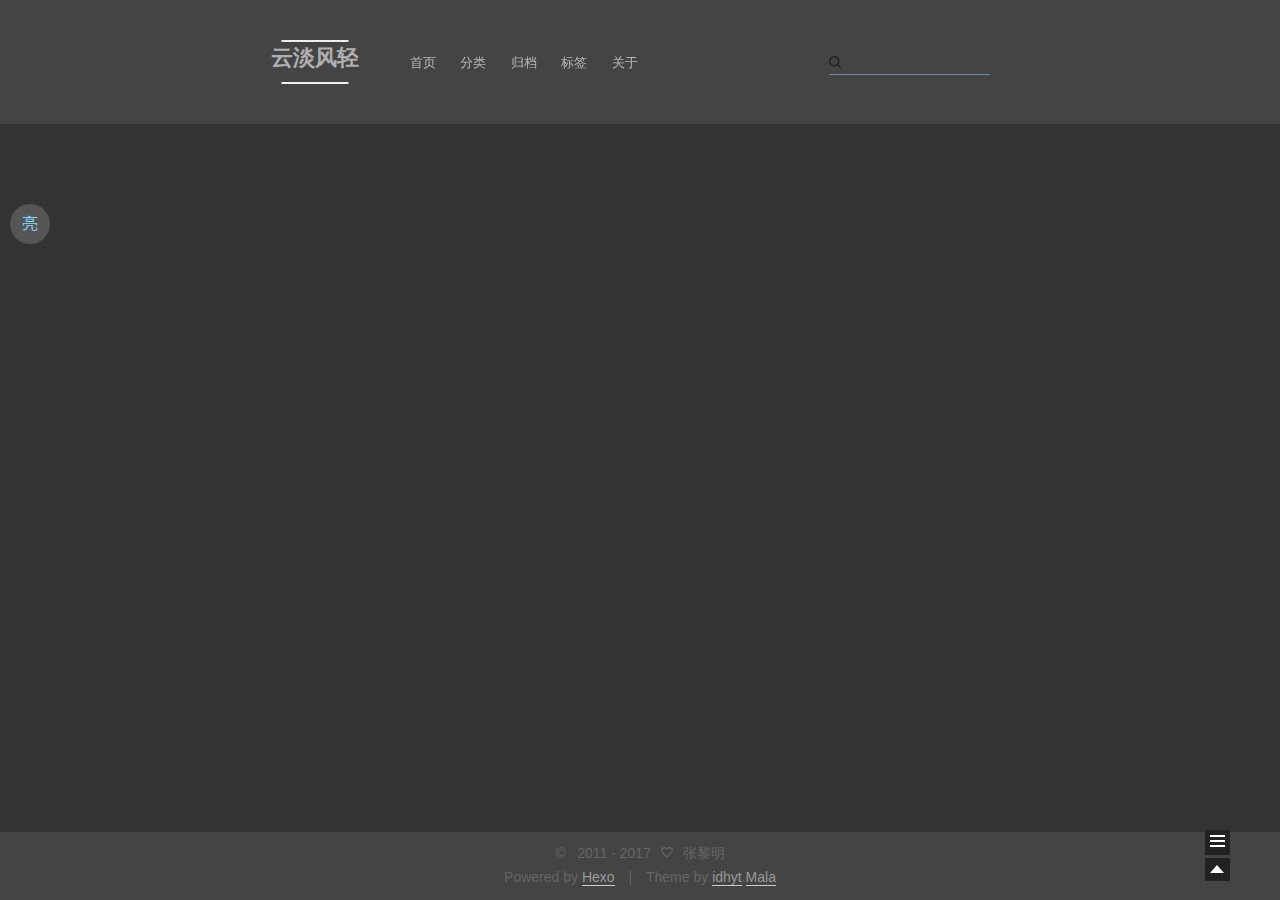
==== about/index.html @ dde0571c "Site updated: 2017-05-10 09:43:36" ====
<!doctype html>
<html class="theme-next use-motion theme-next-mala">
<head>
  
    


<meta charset="UTF-8"/>
<meta http-equiv="X-UA-Compatible" content="IE=edge,chrome=1" />
<meta name="viewport" content="width=device-width, initial-scale=1, maximum-scale=1"/>


<meta http-equiv="Cache-Control" content="no-transform" />
<meta http-equiv="Cache-Control" content="no-siteapp" />


  <meta name="google-site-verification" content="xxx" />





  <link rel="stylesheet" type="text/css" href="/vendors/fancybox/source/jquery.fancybox.css?v=2.1.5"/>




<link rel="stylesheet" type="text/css" href="/css/main.css?v=0.4.5.1"/>


    <meta name="description" content="水中月,镜中花,浮华一片苍凉" />



  <meta name="keywords" content="Hexo,Mala" />



  <link rel="alternate" href="/atom.xml" title="张黎明" type="application/atom+xml" />



  <link rel="shorticon icon" type="image/x-icon" href="/favicon.ico?v=0.4.5.1" />


<meta name="description" content="水中月,镜中花,浮华一片苍凉">
<meta property="og:type" content="website">
<meta property="og:title" content="about">
<meta property="og:url" content="https://zlmhs.github.io/about/index.html">
<meta property="og:site_name" content="张黎明">
<meta property="og:description" content="水中月,镜中花,浮华一片苍凉">
<meta property="og:updated_time" content="2017-05-09T03:24:30.095Z">
<meta name="twitter:card" content="summary">
<meta name="twitter:title" content="about">
<meta name="twitter:description" content="水中月,镜中花,浮华一片苍凉">


<script type="text/javascript" id="hexo.configuration">
  var CONFIG = {
    scheme: 'Mala',
    sidebar: 'post'
  };
</script>

  <title>
  

  
    about | 张黎明
  
</title>
</head>

<body itemscope itemtype="http://schema.org/WebPage" lang="zh-Hans">

  <!--[if lte IE 8]>
  <div style=' clear: both; height: 59px; padding:0 0 0 15px; position: relative;margin:0 auto;'>
    <a href="http://windows.microsoft.com/en-US/internet-explorer/products/ie/home?ocid=ie6_countdown_bannercode">
      <img src="http://7u2nvr.com1.z0.glb.clouddn.com/picouterie.jpg" border="0" height="42" width="820"
           alt="You are using an outdated browser. For a faster, safer browsing experience, upgrade for free today or use other browser ,like chrome firefox safari."
           style='margin-left:auto;margin-right:auto;display: block;'/>
    </a>
  </div>
<![endif]-->
  
<script>
  (function(i,s,o,g,r,a,m){i['GoogleAnalyticsObject']=r;i[r]=i[r]||function(){
            (i[r].q=i[r].q||[]).push(arguments)},i[r].l=1*new Date();a=s.createElement(o),
          m=s.getElementsByTagName(o)[0];a.async=1;a.src=g;m.parentNode.insertBefore(a,m)
  })(window,document,'script','//www.google-analytics.com/analytics.js','ga');
  ga('create', 'xxx', 'auto');
  ga('send', 'pageview');
</script>


  <script type="text/javascript">
    var _hmt = _hmt || [];
    (function() {
      var hm = document.createElement("script");
      hm.src = "//hm.baidu.com/hm.js?xxx";
      var s = document.getElementsByTagName("script")[0];
      s.parentNode.insertBefore(hm, s);
    })();
  </script>



  <div class="container one-column ">
    <div class="headband"></div>

    <header id="header" class="header" itemscope itemtype="http://schema.org/WPHeader">
      <div class="header-inner"><h1 class="site-meta">
  <span class="logo-line-before"><i></i></span>
  <a href="/" class="brand" rel="start">
      <span class="logo">
        <i class="icon-next-logo"></i>
      </span>
      <span class="site-title">云淡风轻</span>
  </a>
  <span class="logo-line-after"><i></i></span>
</h1>

<div class="site-nav-toggle">
  <button>
    <span class="btn-bar"></span>
    <span class="btn-bar"></span>
    <span class="btn-bar"></span>
  </button>
</div>

<nav class="site-nav">
  

  
    <ul id="menu" class="menu menu-left">
      
        
        <li class="menu-item menu-item-home">
          <a href="/" rel="section">
            <i class="menu-item-icon icon-next-home"></i> <br />
            首页
          </a>
        </li>
      
        
        <li class="menu-item menu-item-categories">
          <a href="/categories" rel="section">
            <i class="menu-item-icon icon-next-categories"></i> <br />
            分类
          </a>
        </li>
      
        
        <li class="menu-item menu-item-archives">
          <a href="/archives" rel="section">
            <i class="menu-item-icon icon-next-archives"></i> <br />
            归档
          </a>
        </li>
      
        
        <li class="menu-item menu-item-tags">
          <a href="/tags" rel="section">
            <i class="menu-item-icon icon-next-tags"></i> <br />
            标签
          </a>
        </li>
      
        
        <li class="menu-item menu-item-about">
          <a href="/about" rel="section">
            <i class="menu-item-icon icon-next-about"></i> <br />
            关于
          </a>
        </li>
      

      
      
    </ul>
  

  
    <div class="site-search">
      
  
  <form class="site-search-form">
    <input type="text" id="st-search-input" class="st-search-input st-default-search-input" />
  </form>


<script type="text/javascript">
  (function(w,d,t,u,n,s,e){w['SwiftypeObject']=n;w[n]=w[n]||function(){
    (w[n].q=w[n].q||[]).push(arguments);};s=d.createElement(t);
    e=d.getElementsByTagName(t)[0];s.async=1;s.src=u;e.parentNode.insertBefore(s,e);
  })(window,document,'script','//s.swiftypecdn.com/install/v2/st.js','_st');

  _st('install', 'xxx','2.0.0');
</script>



    </div>
  
</nav>

 </div>
    </header>

    
      

      
        <style type="text/css">

    .circle {
        width: 40px;
        height: 40px;
        background: #555 no-repeat;
        cursor: move;
    }

    .assist-btn {
        position: fixed;
        top: 50％;
        left: 10px;
        -moz-border-radius: 50px;
        -webkit-border-radius: 50px;
        border-radius: 50px;
        outline: none;
        border: none;
        color: #87daff;
    }

</style>

<script type="text/javascript" src="/vendors/jquery/index.js?v=2.1.3"></script>
<script type="text/javascript">
    // 浮动圆点展开与收缩
    /*
    $(function () {
        var assist_box = $('.assist-box');
        $('#assist_btn').hover(function () {
            assist_box.stop().show(300);
        }, function () {
            assist_box.stop().hide(150);
        })
    });
    */  
    //浮动圆点拖动
    $(function () {
        var box = document.getElementById('assist_btn');
        box.onmousedown = function (event) {
            var e = event || window.event,
                t = e.target || e.srcElement,
                // 鼠标按下时的坐标x1,y1
                x1 = e.clientX,
                y1 = e.clientY,
                //鼠标按下时的左右偏移量
                dragLeft = this.offsetLeft,
                dragTop = this.offsetTop;

            document.onmousemove = function (event) {
                var e = event || window.event,
                    t = e.target || e.srcElement,
                    // 鼠标移动时的动态坐标
                    x2 = e.clientX,
                    y2 = e.clientY,
                    // 鼠标移动时的坐标的变化量
                    x = x2 - x1,
                    y = y2 - y1;
                box.style.left = (dragLeft + x) + 'px';
                box.style.top = (dragTop + y) + 'px';
            }

            document.onmouseup = function () {
                this.onmousemove = null;
            }
        }
    });

/*
    $whitesmoke   = #f5f5f5
    $gainsboro    = #eee
    $gray-lighter = #ddd
    $grey-light   = #ccc
    $grey         = #bbb
    $grey-dark    = #999
    $grey-dim     = #666
    $black-light  = #555
    $black-deep   = #222
    $red          = #ff2a2a
    $blue-bright  = #87daff
    $blue         = #0684bd
    $blue-deep    = #262a30
*/
    // white theme
    var body = {color: "#555", background: "white"};
    var a_tag = {color: "#222"};
    var header = { background: "#f5f5f5"};
    var logo_line_i = {background: "#222"};
    // var post_code = {background: "#eee", color: "#222"};

    function switch_theme() {
        $("body").css(body);
        $("a:not('.links-of-author-item a, .site-state-item a, .site-state-posts a, .feed-link a, .motion-element a, .post-tags a, .show-commit-cls a, #donate_board a')").css(a_tag);
        $(".header, .footer").css(header);
        $(".logo-line-before i, .logo-line-after i").css(logo_line_i);
        //$(".post code").css(post_code);
        $("#idhyt-surprise-ball #idhyt-surprise-ball-animation .drag").css(a_tag);
        $(".post-title-link, .posts-expand .post-meta, .post-comments-count, .disqus-comment-count, .post-category a, .post-nav-next a, .post-nav-item a").css(a_tag);
        
        // $("code").css({color: '#c5c8c6', background: '#1d1f21'});
        $("#assist_btn").hide(1500);
    }

    $(function () {
        $("#assist_btn").dblclick(function() {
            switch_theme();
        });
    });

</script>

<div>

    <button class="assist-btn circle" id="assist_btn" title="双击切换">
        亮
    </button>

</div>









      

    

    <main id="main" class="main">
      <div class="main-inner">
        <div id="content" class="content"> 

  <div id="posts" class="posts-expand">
    
    
      
    
  </div>

 </div>

        
          <div class="comments" id="comments">
            
              <div id="disqus_thread">
                <noscript>Please enable JavaScript to view the <a href="//disqus.com/?ref_noscript">comments powered by Disqus.</a></noscript>
              </div>
            <!--
            
            -->
        
      </div>

      
  
  <div class="sidebar-toggle">
    <div class="sidebar-toggle-line-wrap">
      <span class="sidebar-toggle-line sidebar-toggle-line-first"></span>
      <span class="sidebar-toggle-line sidebar-toggle-line-middle"></span>
      <span class="sidebar-toggle-line sidebar-toggle-line-last"></span>
    </div>
  </div>

  <aside id="sidebar" class="sidebar">
    <div class="sidebar-inner">

      

      <section class="site-overview">
        <div class="site-author motion-element" itemprop="author" itemscope itemtype="http://schema.org/Person">
          <img class="site-author-image" src="/images/default_avatar.jpg" alt="张黎明" itemprop="image"/>
          <p class="site-author-name" itemprop="name">张黎明</p>
        </div>
        <p class="site-description motion-element" itemprop="description">水中月,镜中花,浮华一片苍凉</p>
        <nav class="site-state motion-element">
          <div class="site-state-item site-state-posts">
            <a href="/archives">
              <span class="site-state-item-count">4</span>
              <span class="site-state-item-name">日志</span>
            </a>
          </div>

          <div class="site-state-item site-state-categories">
            <a href="/categories">
              <span class="site-state-item-count">0</span>
              <span class="site-state-item-name">分类</span>
              </a>
          </div>

          <div class="site-state-item site-state-tags">
            <a href="/tags">
              <span class="site-state-item-count">0</span>
              <span class="site-state-item-name">标签</span>
              </a>
          </div>

        </nav>

        
          <div class="feed-link motion-element">
            <a href="/atom.xml" rel="alternate">
              <i class="menu-item-icon icon-next-feed"></i>
              RSS
            </a>
          </div>
        

        <div class="links-of-author motion-element">
          
            
              <span class="links-of-author-item">
                <a href="http://github.com/zlmhs" target="_blank">GitHub</a>
              </span>
            
              <span class="links-of-author-item">
                <a href="https://twitter.com/xxx" target="_blank">Twitter</a>
              </span>
            
              <span class="links-of-author-item">
                <a href="http://weibo.com/xxx" target="_blank">Weibo</a>
              </span>
            
              <span class="links-of-author-item">
                <a href="http://www.zhihu.com/people/xxx" target="_blank">ZhiHu</a>
              </span>
            
          
        </div>

        <div class="links-of-friendly motion-element">
          
            <p class="site-author-name">Links</p>
            
              <span class="links-of-author-item">
              <a href="https://zlmhs.github.io/about" target="_blank">About</a>
              </span>
            
          
        </div>

        
        
          <div class="cc-license motion-element" itemprop="license">
            <a href="http://creativecommons.org/licenses/by-nc-sa/4.0" class="cc-opacity" target="_blank">
              <img src="/images/cc-by-nc-sa.svg" alt="Creative Commons" />
            </a>
          </div>
        

      </section>

      

    </div>
  </aside>


    </main>

    <footer id="footer" class="footer">
      <div class="footer-inner"> <div class="copyright" >
  
  &copy; &nbsp;  2011 - 
  <span itemprop="copyrightYear">2017
  </span>
  <span class="with-love">
    <i class="icon-next-heart"></i>
  </span>
  <span class="author" itemprop="copyrightHolder">张黎明
  </span>
</div>

<div class="powered-by">
  Powered by <a class="theme-link" href="http://hexo.io">Hexo</a>
</div>

<div class="theme-info">
  Theme by <a class="theme-link" href="http://blog.idhyt.com">idhyt</a>.<a class="theme-link" href="https://github.com/idhyt/hexo-theme-next/tree/magiclamp">Mala</a>
</div>

<!-- busuanzi -->



 </div>
    </footer>

    <div class="back-to-top"></div>
  </div>

  <script type="text/javascript" src="/vendors/jquery/index.js?v=2.1.3"></script>

  
  
  
    

  <script type="text/javascript">
    var disqus_shortname = 'xxx';
    var disqus_identifier = 'about/index.html';
    var disqus_title = 'about';
    var disqus_url = 'https://zlmhs.github.io/about/index.html';

    function run_disqus_script(disqus_script){
      var dsq = document.createElement('script');
      dsq.type = 'text/javascript';
      dsq.async = true;
      dsq.src = '//' + disqus_shortname + '.disqus.com/' + disqus_script;
      (document.getElementsByTagName('head')[0] || document.getElementsByTagName('body')[0]).appendChild(dsq);
    }

    run_disqus_script('count.js');
    
      run_disqus_script('embed.js');
    
  </script>

  
  
  <script type="text/javascript" src="/vendors/fancybox/source/jquery.fancybox.pack.js"></script>
  <script type="text/javascript" src="/js/fancy-box.js?v=0.4.5.1"></script>


  <script type="text/javascript" src="/js/helpers.js?v=0.4.5.1"></script>
  

  <script type="text/javascript" src="/vendors/velocity/velocity.min.js"></script>
  <script type="text/javascript" src="/vendors/velocity/velocity.ui.min.js"></script>

  <script type="text/javascript" src="/js/motion_global.js?v=0.4.5.1" id="motion.global"></script>




  <script type="text/javascript" src="/js/nav-toggle.js?v=0.4.5.1"></script>
  <script type="text/javascript" src="/vendors/fastclick/lib/fastclick.min.js?v=1.0.6"></script>

  

  <script type="text/javascript">
    $(document).ready(function () {
      if (CONFIG.sidebar === 'always') {
        displaySidebar();
      }
      if (isMobile()) {
        FastClick.attach(document.body);
      }
    });
  </script>

  

  
  

  
  <script type="text/javascript" src="/js/lazyload.js"></script>
  <script type="text/javascript">
    $(function () {
      $("#posts").find('img').lazyload({
        placeholder: "/images/loading.gif",
        effect: "fadeIn"
      });
    });
  </script>
</body>
</html>
---- css/main.css ----
/* normalize.css v3.0.2 | MIT License | git.io/normalize */
html {
  font-family: sans-serif; /* 1 */
  -ms-text-size-adjust: 100%; /* 2 */
  -webkit-text-size-adjust: 100%; /* 2 */
}
body {
  margin: 0;
}
article,
aside,
details,
figcaption,
figure,
footer,
header,
hgroup,
main,
menu,
nav,
section,
summary {
  display: block;
}
audio,
canvas,
progress,
video {
  display: inline-block; /* 1 */
  vertical-align: baseline; /* 2 */
}
audio:not([controls]) {
  display: none;
  height: 0;
}
[hidden],
template {
  display: none;
}
a {
  background-color: transparent;
}
a:active,
a:hover {
  outline: 0;
}
abbr[title] {
  border-bottom: 1px dotted;
}
b,
strong {
  font-weight: bold;
}
dfn {
  font-style: italic;
}
h1 {
  font-size: 2em;
  margin: 0.67em 0;
}
mark {
  background: #ff0;
  color: #000;
}
small {
  font-size: 80%;
}
sub,
sup {
  font-size: 75%;
  line-height: 0;
  position: relative;
  vertical-align: baseline;
}
sup {
  top: -0.5em;
}
sub {
  bottom: -0.25em;
}
img {
  border: 0;
}
svg:not(:root) {
  overflow: hidden;
}
figure {
  margin: 1em 40px;
}
hr {
  -moz-box-sizing: content-box;
  box-sizing: content-box;
  height: 0;
}
pre {
  overflow: auto;
}
code,
kbd,
pre,
samp {
  font-family: monospace, monospace;
  font-size: 1em;
}
button,
input,
optgroup,
select,
textarea {
  color: inherit; /* 1 */
  font: inherit; /* 2 */
  margin: 0; /* 3 */
}
button {
  overflow: visible;
}
button,
select {
  text-transform: none;
}
button,
html input[type="button"],
input[type="reset"],
input[type="submit"] {
  -webkit-appearance: button; /* 2 */
  cursor: pointer; /* 3 */
}
button[disabled],
html input[disabled] {
  cursor: default;
}
button::-moz-focus-inner,
input::-moz-focus-inner {
  border: 0;
  padding: 0;
}
input {
  line-height: normal;
}
input[type="checkbox"],
input[type="radio"] {
  box-sizing: border-box; /* 1 */
  padding: 0; /* 2 */
}
input[type="number"]::-webkit-inner-spin-button,
input[type="number"]::-webkit-outer-spin-button {
  height: auto;
}
input[type="search"] {
  -webkit-appearance: textfield; /* 1 */
  -moz-box-sizing: content-box;
  -webkit-box-sizing: content-box; /* 2 */
  box-sizing: content-box;
}
input[type="search"]::-webkit-search-cancel-button,
input[type="search"]::-webkit-search-decoration {
  -webkit-appearance: none;
}
fieldset {
  border: 1px solid #c0c0c0;
  margin: 0 2px;
  padding: 0.35em 0.625em 0.75em;
}
legend {
  border: 0; /* 1 */
  padding: 0; /* 2 */
}
textarea {
  overflow: auto;
}
optgroup {
  font-weight: bold;
}
table {
  border-collapse: collapse;
  border-spacing: 0;
}
td,
th {
  padding: 0;
}
::selection {
  background: none;
  color: #fc6423;
}
body {
  position: relative;
  font-family: Monda, 'PingFang SC', 'Microsoft YaHei', sans-serif;
  font-size: 16px;
  line-height: 1.7;
  color: #bbb;
  background: #333;
}
@media (min-width: 768px) and (max-width: 991px) {
  body {
    padding-right: 0 !important;
  }
}
@media (max-width: 767px) {
  body {
    padding-right: 0 !important;
  }
}
h1,
h2,
h3,
h4,
h5,
h6 {
  margin: 0;
  padding: 0;
  font-weight: bold;
  line-height: 1;
  font-family: Cambria, Georgia, "Microsoft Jhenghei", "Hiragino Sans GB", "Microsoft YaHei", "Times New Roman", serif;
}
h1 {
  font-size: 24px;
}
@media (max-width: 767px) {
  h1 {
    font-size: 20px;
  }
}
h2 {
  font-size: 22px;
}
@media (max-width: 767px) {
  h2 {
    font-size: 18px;
  }
}
h3 {
  font-size: 20px;
}
@media (max-width: 767px) {
  h3 {
    font-size: 16px;
  }
}
h4 {
  font-size: 18px;
}
@media (max-width: 767px) {
  h4 {
    font-size: 14px;
  }
}
h5 {
  font-size: 16px;
}
@media (max-width: 767px) {
  h5 {
    font-size: 12px;
  }
}
h6 {
  font-size: 14px;
}
@media (max-width: 767px) {
  h6 {
    font-size: 10px;
  }
}
p {
  margin: 0 0 25px 0;
}
a {
  color: #bbb;
  text-decoration: none;
  border-bottom: 1px solid #999;
}
a:hover {
  border-bottom-color: #222;
}
ul {
  list-style: none;
}
blockquote {
  margin: 0;
  padding: 0;
}
img {
  display: block;
  margin: auto 0;
  max-width: 100%;
  height: auto;
}
h2,
h3,
h4,
h5,
h6 {
  margin: 60px 0 15px;
}
ul {
  list-style: square;
}
a {
  word-wrap: break-word;
}
hr {
  margin: 40px 0;
  height: 3px;
  border: none;
  background-color: #ddd;
  background-image: repeating-linear-gradient(-45deg, #fff, #fff 4px, transparent 4px, transparent 8px);
}
blockquote {
  padding: 0 15px;
  color: #666;
  border-left: 4px solid #ddd;
}
blockquote cite::before {
  content: "-";
  padding: 0 5px;
}
dt {
  font-weight: 700;
}
dd {
  margin: 0;
  padding: 0;
}
.pullquote {
  width: 45%;
}
.pullquote.left {
  float: left;
  margin-left: 5px;
  margin-right: 10px;
}
.pullquote.right {
  float: right;
  margin-left: 10px;
  margin-right: 5px;
}
.highlight table,
.gist table {
  width: auto;
}
.highlight table td,
.gist table td {
  border: none;
}
.highlight a,
.gist a {
  color: #222 !important;
  text-decoration: none !important;
}
.video-container {
  position: relative;
  padding-top: 60%;
  height: 0;
  overflow: hidden;
}
.video-container iframe,
.video-container object,
.video-container embed {
  position: absolute;
  top: 0;
  left: 0;
  width: 100%;
  height: 100%;
}
table {
  width: 100%;
  border-collapse: collapse;
  border-spacing: 0;
  border: 1px solid #ddd;
  font-size: 14px;
}
table>tbody>tr:nth-of-type(odd) {
  background-color: #f9f9f9;
}
table>tbody>tr:hover {
  background-color: #f5f5f5;
}
caption,
th,
td {
  padding: 8px;
  text-align: left;
  vertical-align: middle;
  font-weight: normal;
}
th,
td {
  border-bottom: 3px solid #ddd;
  border-right: 1px solid #eee;
}
th {
  padding-bottom: 10px;
  font-weight: 700;
}
td {
  border-bottom-width: 1px;
}
.text-left {
  text-align: left;
}
.text-center {
  text-align: center;
}
.text-right {
  text-align: right;
}
.text-justify {
  text-align: justify;
}
.text-nowrap {
  white-space: nowrap;
}
.text-lowercase {
  text-transform: lowercase;
}
.text-uppercase {
  text-transform: uppercase;
}
.text-capitalize {
  text-transform: capitalize;
}
.center-block {
  display: block;
  margin-left: auto;
  margin-right: auto;
}
.clearfix:before,
.clearfix:after {
  content: " ";
  display: table;
}
.clearfix:after {
  clear: both;
}
.full-image.full-image.full-image {
  border: none;
}
@media (min-width: 992px) {
  .full-image.full-image.full-image {
    max-width: none;
    width: 126%;
    margin: 0 -13%;
  }
}
.blockquote-center,
.page-home .post-type-quote blockquote,
.page-post-detail .post-type-quote blockquote {
  position: relative;
  margin: 40px 0;
  padding: 0;
  border-left: none;
  text-align: center;
}
.blockquote-center::before,
.page-home .post-type-quote blockquote::before,
.page-post-detail .post-type-quote blockquote::before,
.blockquote-center::after,
.page-home .post-type-quote blockquote::after,
.page-post-detail .post-type-quote blockquote::after {
  position: absolute;
  content: ' ';
  display: block;
  width: 100%;
  height: 24px;
  opacity: 0.2;
  background: url("[data-uri]") no-repeat;
  background-position: 0 -7px;
  background-size: 24px 24px;
}
.blockquote-center::before,
.page-home .post-type-quote blockquote::before,
.page-post-detail .post-type-quote blockquote::before {
  top: -20px;
  border-top: 1px solid #ccc;
}
.blockquote-center::after,
.page-home .post-type-quote blockquote::after,
.page-post-detail .post-type-quote blockquote::after {
  bottom: -20px;
  border-bottom: 1px solid #ccc;
  background-position: 100% 7px;
}
.blockquote-center p,
.page-home .post-type-quote blockquote p,
.page-post-detail .post-type-quote blockquote p,
.blockquote-center div,
.page-home .post-type-quote blockquote div,
.page-post-detail .post-type-quote blockquote div {
  text-align: center;
}
.use-motion .motion-element {
  opacity: 0;
}
@font-face {
  font-family: 'default';
  src: url("../fonts/icon-default/icomoon.eot?-9394c0");
  src: url("../fonts/icon-default/icomoon.eot?#iefix-9394c0") format('embedded-opentype'), url("../fonts/icon-default/icomoon.woff?-9394c0") format('woff'), url("../fonts/icon-default/icomoon.ttf?-9394c0") format('truetype'), url("../fonts/icon-default/icomoon.svg?-9394c0#default") format('svg');
  font-weight: normal;
  font-style: normal;
}
[class^="icon-"],
[class*=" icon-"] {
  font-family: 'default';
  speak: none;
  font-style: normal;
  font-weight: normal;
  font-variant: normal;
  text-transform: none;
  line-height: 1;
/* Better Font Rendering =========== */
  -webkit-font-smoothing: antialiased;
  -moz-osx-font-smoothing: grayscale;
}
.icon-next-logo {
  font-size: 24px;
  color: #fff;
}
.icon-next-home,
.icon-next-categories,
.icon-next-archives,
.icon-next-tags,
.icon-next-about,
.icon-next-feed,
.icon-next-search {
  font-size: 24px;
  color: #000;
}
.icon-next-external-link {
  font-size: 14px;
}
.icon-next-heart {
  font-size: 14px;
}
.icon-storage:before,
.icon-next-categories:before {
  content: "\e0bc";
}
.icon-insert_emoticon:before,
.icon-next-about:before {
  content: "\e0e8";
}
.icon-brightness_4:before,
.icon-next-logo:before {
  content: "\e13e";
}
.icon-whatshot:before,
.icon-next-feed:before {
  content: "\e25b";
}
.icon-bookmark:before,
.icon-next-tags:before {
  content: "\e27b";
}
.icon-favorite_outline:before,
.icon-next-heart:before {
  content: "\e292";
}
.icon-home:before,
.icon-next-home:before {
  content: "\e29e";
}
.icon-open_in_new:before,
.icon-next-external-link:before {
  content: "\e2b2";
}
.icon-search:before,
.icon-next-search:before {
  content: "\e2ca";
}
.icon-view_carousel:before,
.icon-next-archives:before {
  content: "\e2fd";
}
.post pre,
.post .highlight {
  background: #1d1f21;
  margin: 20px 0;
  padding: 15px;
  overflow: auto;
  font-size: 13px;
  color: #c5c8c6;
  line-height: 1.2;
}
.post .highlight .gutter pre,
.post .gist .gist-file .gist-data .line-numbers {
  color: #666;
}
.post pre,
.post code {
  font-family: "PT Mono", Consolas, Monaco, Menlo, monospace;
}
.post code {
  background: #eee;
  text-shadow: 0 1px #fff;
  padding: 0 0.3em;
}
.post pre code {
  background: none;
  text-shadow: none;
  padding: 0;
}
.post .highlight pre {
  border: none;
  margin: 0;
  padding: 0;
}
.post .highlight table {
  margin: 0;
  width: auto;
  border: none;
}
.post .highlight td {
  border: none;
  padding: 0;
}
.post .highlight figcaption {
  font-size: 0.85em;
  color: #969896;
  line-height: 1em;
  margin-bottom: 1em;
}
.post .highlight figcaption:before,
.post .highlight figcaption:after {
  content: " ";
  display: table;
}
.post .highlight figcaption:after {
  clear: both;
}
.post .highlight figcaption a {
  float: right;
}
.post .highlight .gutter pre {
  text-align: right;
  padding-right: 20px;
}
.post .highlight .line {
  height: 20px;
}
.post .gist {
  margin: 20px 0;
  border-style: solid;
  border-color: #ccc;
  border-width: 1px 0;
  background: #1d1f21;
  padding: 15px 40px 15px 15px;
}
.post .gist .gist-file {
  border: none;
  font-family: "PT Mono", Consolas, Monaco, Menlo, monospace;
  margin: 0;
}
.post .gist .gist-file .gist-data {
  background: none;
  border: none;
}
.post .gist .gist-file .gist-data .line-numbers {
  background: none;
  border: none;
  padding: 0 20px 0 0;
}
.post .gist .gist-file .gist-data .line-data {
  padding: 0 !important;
}
.post .gist .gist-file .highlight {
  margin: 0;
  padding: 0;
  border: none;
}
.post .gist .gist-file .gist-meta {
  background: #1d1f21;
  color: #969896;
  font: 13px Monda, 'PingFang SC', 'Microsoft YaHei', sans-serif;
  text-shadow: 0 0;
  padding: 0;
  margin-top: 1em;
  margin-left: 40px;
}
.post .gist .gist-file .gist-meta a {
  color: color-link;
  font-weight: normal;
}
.post .gist .gist-file .gist-meta a:hover {
  text-decoration: underline;
}
pre .comment {
  color: #969896;
}
pre .variable,
pre .attribute,
pre .tag,
pre .regexp,
pre .ruby .constant,
pre .xml .tag .title,
pre .xml .pi,
pre .xml .doctype,
pre .html .doctype,
pre .css .id,
pre .css .class,
pre .css .pseudo {
  color: #c66;
}
pre .number,
pre .preprocessor,
pre .built_in,
pre .literal,
pre .params,
pre .constant {
  color: #de935f;
}
pre .ruby .class .title,
pre .css .rules .attribute {
  color: #b5bd68;
}
pre .string,
pre .value,
pre .inheritance,
pre .header,
pre .ruby .symbol,
pre .xml .cdata {
  color: #b5bd68;
}
pre .title,
pre .css .hexcolor {
  color: #8abeb7;
}
pre .function,
pre .python .decorator,
pre .python .title,
pre .ruby .function .title,
pre .ruby .title .keyword,
pre .perl .sub,
pre .javascript .title,
pre .coffeescript .title {
  color: #81a2be;
}
pre .keyword,
pre .javascript .function {
  color: #b294bb;
}
html,
body {
  height: 100%;
}
.container {
  position: relative;
  min-height: 100%;
}
.header-inner {
  margin: 0 auto;
  padding: 100px 0 70px;
  width: 960px;
}
.one-column .header-inner {
  width: 700px;
}
.main {
  padding-bottom: 130px;
}
.main-inner {
  margin: 0 auto;
  width: 960px;
}
.one-column .main-inner {
  width: 700px;
}
.main-inner .content {
  width: 700px;
}
.footer {
  position: absolute;
  left: 0;
  bottom: 0;
  width: 100%;
  min-height: 30px;
}
.footer-inner {
  margin: 20px auto;
  width: 960px;
}
.one-column .footer-inner {
  width: 700px;
}
.headband {
  height: 3px;
  background: #222;
}
.header {
  background: #fff;
}
.header-inner {
  position: relative;
}
.site-meta {
  margin: 0;
  text-align: left;
}
@media (max-width: 767px) {
  .site-meta {
    text-align: center;
  }
}
.brand {
  position: relative;
  display: inline-block;
  padding: 0 25px;
  color: #fff;
  background: #222;
  border-bottom: none;
  font-family: Lato, "Microsoft Jhenghei", "Hiragino Sans GB", "Microsoft YaHei", sans-serif;
}
.logo {
  display: inline-block;
  margin-right: 5px;
  line-height: 36px;
  vertical-align: top;
}
.site-title {
  display: inline-block;
  vertical-align: top;
  line-height: 36px;
  font-size: 20px;
  font-weight: normal;
}
.use-motion .brand {
  opacity: 0;
}
.use-motion .logo,
.use-motion .site-title {
  opacity: 0;
  position: relative;
  top: -10px;
}
.site-nav-toggle {
  display: none;
  position: absolute;
  top: 10px;
  left: 10px;
}
@media (max-width: 767px) {
  .site-nav-toggle {
    display: block;
  }
}
.site-nav-toggle button {
  margin-top: 2px;
  padding: 9px 10px;
  background: transparent;
  border: none;
}
@media (max-width: 767px) {
  .site-nav {
    display: none;
    margin: 0 -10px;
    padding: 0 10px;
    clear: both;
    border-top: 1px solid #ddd;
  }
}
@media (min-width: 768px) and (max-width: 991px) {
  .site-nav {
    display: block !important;
  }
}
@media (min-width: 992px) {
  .site-nav {
    display: block !important;
  }
}
.menu {
  margin-top: 20px;
  padding-left: 0;
  text-align: center;
}
.menu .menu-item {
  display: inline-block;
  margin-left: 20px;
}
@media screen and (max-width: 767px) {
  .menu .menu-item {
    margin-top: 10px;
  }
}
.menu .menu-item:first-child {
  margin-left: 0;
}
.menu .menu-item a {
  display: block;
  font-size: 13px;
  text-transform: capitalize;
  line-height: 1.5;
  border-bottom: 1px solid transparent;
  transition-property: border-color;
  transition-duration: 0.2s;
  transition-timing-function: ease-in-out;
  transition-delay: 0s;
}
.menu .menu-item a:hover {
  border-bottom-color: #222;
}
.translation {
  margin-top: -20px;
  font-size: 14px;
  color: #999;
}
.post:last-child .post-eof.post-eof.post-eof {
  display: none;
}
.sidebar-toggle {
  position: fixed;
  right: 50px;
  bottom: 45px;
  width: 15px;
  height: 15px;
  padding: 5px;
  background: #222;
  line-height: 0;
  z-index: 1050;
  cursor: pointer;
  -webkit-transform: translateZ(0);
}
@media (min-width: 768px) and (max-width: 991px) {
  .sidebar-toggle {
    display: none;
  }
}
@media (max-width: 767px) {
  .sidebar-toggle {
    display: none;
  }
}
.sidebar-toggle-line {
  position: relative;
  display: inline-block;
  vertical-align: top;
  height: 2px;
  width: 100%;
  background: #fff;
  margin-top: 3px;
}
.sidebar-toggle-line:first-child {
  margin-top: 0;
}
.sidebar {
  width: 0;
  position: fixed;
  right: 0;
  top: 0;
  bottom: 0;
  z-index: 1040;
  box-shadow: inset 0 2px 6px #000;
  background: #222;
  -webkit-transform: translateZ(0);
}
.sidebar a {
  color: #999;
  border-bottom-color: #555;
}
.sidebar a:hover {
  color: #eee;
}
@media (min-width: 768px) and (max-width: 991px) {
  .sidebar {
    display: none !important;
  }
}
@media (max-width: 767px) {
  .sidebar {
    display: none !important;
  }
}
.sidebar-inner {
  position: relative;
  padding: 20px 10px;
  color: #999;
  text-align: center;
}
.site-author-image {
  display: block;
  margin: 0 auto;
  max-width: 96px;
  height: auto;
  border: 2px solid #333;
  padding: 2px;
/* circle head by idhyt */
  border-radius: 50%;
  -webkit-transition: 1.4s all;
  -moz-transition: 1.4s all;
  -ms-transition: 1.4s all;
  transition: 1.4s all;
/* end */
}
.site-author-image:hover {
  background-color: #87daff;
  -webkit-transform: rotate(360deg) scale(1.1);
  -moz-transform: rotate(360deg) scale(1.1);
  -ms-transform: rotate(360deg) scale(1.1);
  transform: rotate(360deg) scale(1.1);
}
.site-author-name {
  margin: 5px 0 0;
  color: #f5f5f5;
}
.site-description {
  margin-top: 5px;
  font-size: 14px;
  color: #555;
}
.site-state {
  overflow: hidden;
  line-height: 1.4;
}
.site-state-item {
  display: inline-block;
  padding: 0 15px;
  border-left: 1px solid #333;
}
.site-state-item:first-child {
  border-left: none;
}
.site-state-item a {
  border-bottom: none;
}
.site-state-item-count {
  display: block;
  text-align: center;
  font-size: 18px;
}
.site-state-item-name {
  font-size: 13px;
}
.feed-link {
  margin-top: 20px;
}
.feed-link a {
  display: inline-block;
  padding: 0 15px;
  color: #fc6423;
  border: 1px solid #fc6423;
  border-radius: 4px;
}
.feed-link a i {
  color: #fc6423;
  font-size: 14px;
}
.feed-link a:hover {
  color: #fff;
  background: #fc6423;
}
.feed-link a:hover i {
  color: #fff;
}
.links-of-author {
  margin-top: 20px;
}
.links-of-author a {
  display: inline-block;
  vertical-align: middle;
  margin-right: 10px;
  margin-bottom: 10px;
  border-bottom-color: #555;
  font-size: 13px;
}
.links-of-author a:before {
  display: inline-block;
  vertical-align: middle;
  margin-right: 3px;
  content: " ";
  width: 4px;
  height: 4px;
  border-radius: 50%;
  background: #ff05ff;
}
.links-of-friendly a {
  display: inline-block;
  vertical-align: middle;
  margin-right: 10px;
  margin-bottom: 10px;
  border-bottom-color: #555;
  font-size: 13px;
}
.links-of-friendly a:before {
  display: inline-block;
  vertical-align: middle;
  margin-right: 3px;
  content: " ";
  width: 4px;
  height: 4px;
  border-radius: 50%;
  background: #4eff0e;
}
.sidebar-nav {
  margin: 0;
  padding-left: 0;
}
.sidebar-nav li {
  display: inline-block;
  cursor: pointer;
  border-bottom: 1px solid transparent;
  font-size: 15px;
}
.sidebar-nav li:hover {
  color: #f5f5f5;
}
.page-post-detail .sidebar-nav-toc {
  padding: 0 5px;
}
.page-post-detail .sidebar-nav-overview {
  margin-left: 10px;
}
.sidebar-nav .sidebar-nav-active {
  color: #87daff;
  border-bottom-color: #87daff;
}
.sidebar-nav .sidebar-nav-active:hover {
  color: #87daff;
}
.post-toc {
  overflow: hidden;
  position: relative;
}
.post-toc-empty {
  font-size: 14px;
  color: #666;
}
.post-toc ol {
  overflow: auto;
  margin: 0;
  padding: 0 10px 10px;
  text-align: left;
  list-style: none;
  font-size: 14px;
}
.post-toc ol a {
  color: #999;
}
.post-toc ol a:hover {
  color: #ccc;
}
.post-toc .nav .nav-child {
  display: none;
}
.post-toc .nav .active .nav-child {
  display: block;
}
.post-toc .nav .active > a {
  color: #ccc;
}
.post-toc .nav .active-current > a {
  color: #87daff;
}
.post-toc .nav .active-current > a:hover {
  color: #87daff;
}
.post-toc-indicator {
  height: 20px;
  opacity: 0.4;
  background: no-repeat 10px 50%;
  background-size: 10px 12px;
}
.post-toc-indicator-top {
  opacity: 0;
  margin-top: 10px;
  background-image: url("[data-uri]");
}
.post-toc-indicator-bottom {
  position: absolute;
  width: 100%;
  background-image: url("[data-uri]");
}
.footer {
  font-size: 14px;
  color: #999;
}
.footer img {
  border: none;
}
.footer-inner {
  text-align: center;
}
.with-love {
  display: inline-block;
  margin: 0 5px;
}
.powered-by,
.theme-info {
  display: inline-block;
}
.powered-by {
  margin-right: 10px;
}
.powered-by::after {
  content: "|";
  padding-left: 10px;
}
.cc-license {
  margin-top: 10px;
  text-align: center;
}
.cc-license .cc-opacity {
  opacity: 0.7;
  border-bottom: none;
}
.cc-license .cc-opacity:hover {
  opacity: 0.9;
}
.cc-license img {
  display: inline-block;
}
@media (max-width: 767px) {
  body {
    font-size: 14px;
  }
  .header-inner,
  .one-column .header-inner,
  .main-inner,
  .one-column .main-inner,
  .main-inner .content,
  .footer-inner,
  .one-column .footer-inner {
    width: auto;
  }
  .main-inner {
    margin: 20px auto 0;
  }
  .footer-inner {
    padding: 0 10px;
  }
}
.btn {
  display: inline-block;
  padding: 0 20px;
  font-size: 15px;
  color: #fff;
  background: #222;
  border: 2px solid #222;
  text-decoration: none;
  transition-property: background-color;
  transition-duration: 0.2s;
  transition-timing-function: ease-in-out;
  transition-delay: 0s;
}
.btn:hover {
  border-color: #222;
  color: #222;
  background: #fff;
}
.btn-bar {
  display: block;
  width: 22px;
  height: 2px;
  background: #bbb;
  border-radius: 1px;
}
.btn-bar+.btn-bar {
  margin-top: 4px;
}
.posts-expand {
  padding-top: 40px;
}
@media (max-width: 767px) {
  .posts-expand {
    margin: 0 20px;
  }
  .post-body pre,
  .post-body .highlight {
    margin: 0 -20px;
    padding: 10px 20px;
  }
  .post-body pre .gutter pre,
  .post-body .highlight .gutter pre {
    padding-right: 10px;
  }
}
.posts-expand .post-title {
  font-size: 26px;
  text-align: center;
}
@media (max-width: 767px) {
  .posts-expand .post-title {
    font-size: 22px;
  }
}
.posts-expand .post-title-link {
  display: inline-block;
  position: relative;
  color: #ddd;
  border-bottom: none;
  line-height: 1.2;
  vertical-align: top;
}
.posts-expand .post-title-link::before {
  content: "";
  position: absolute;
  width: 100%;
  height: 2px;
  bottom: 0;
  left: 0;
  background-color: #87daff;
  visibility: hidden;
  transform: scaleX(0);
  transition-duration: 0.2s;
  transition-timing-function: ease-in-out;
  transition-delay: 0s;
}
.posts-expand .post-title-link:hover::before {
  visibility: visible;
  transform: scaleX(1);
}
.posts-expand .post-meta {
  margin: 3px 0 60px 0;
  color: #999;
  font-size: 12px;
  text-align: center;
}
.posts-expand .post-meta .post-category-list {
  display: inline-block;
  margin: 0;
  padding: 3px;
}
.posts-expand .post-meta .post-category-list-link {
  color: #999;
}
.posts-expand .post-body {
/* text-align: justify; */
  text-align: left;
}
.posts-expand .post-body h2,
.posts-expand .post-body h3,
.posts-expand .post-body h4,
.posts-expand .post-body h5,
.posts-expand .post-body h6 {
  padding-top: 10px;
}
.posts-expand .post-body img {
  box-sizing: border-box;
  margin: auto;
  padding: 3px;
  border: 1px solid #ddd;
}
.posts-expand .post-tags {
  margin-top: 40px;
  text-align: center;
}
.posts-expand .post-tags a {
  display: inline-block;
  margin-right: 10px;
  font-size: 13px;
}
.post-nav {
  overflow: hidden;
  margin-top: 60px;
  padding: 10px;
  white-space: nowrap;
  border-top: 1px solid #eee;
}
.post-nav-item {
  display: inline-block;
  width: 50%;
  white-space: normal;
}
.post-nav-item a {
  position: relative;
  display: inline-block;
  line-height: 25px;
  font-size: 14px;
  color: #555;
  border-bottom: none;
}
.post-nav-item a:hover {
  color: #222;
  font-weight: bold;
  border-bottom: none;
}
.post-nav-item a:active {
  top: 2px;
}
.post-nav-item a:before,
.post-nav-item a:after {
  display: inline-block;
  width: 16px;
  height: 25px;
  vertical-align: top;
  opacity: 0.4;
  background-size: 16px;
}
.post-nav-prev a:before {
  content: ' ';
  background: url("[data-uri]") no-repeat 0 50%;
  background-size: 8px;
}
.post-nav-prev a:hover:before {
  opacity: 1;
}
.post-nav-next {
  text-align: right;
}
.post-nav-next a:after {
  content: ' ';
  background: url("[data-uri]") no-repeat 100% 50%;
  background-size: 8px;
}
.post-nav-next a:hover:after {
  opacity: 1;
}
.posts-expand .post-eof {
  display: block;
  margin: 160px auto 120px;
  width: 8%;
  height: 1px;
  background: #ccc;
  text-align: center;
}
.post-more-link {
  margin-top: 50px;
}
@media (max-width: 767px) {
  .posts-collapse {
    margin: 0 20px;
  }
  .posts-collapse .post-title,
  .posts-collapse .post-meta {
    display: block;
    width: auto;
    text-align: left;
  }
}
.posts-collapse {
  margin-left: 0;
}
@media (max-width: 767px) {
  .posts-collapse {
    margin: 0 20px;
  }
}
.posts-collapse .collection-title {
  position: relative;
  margin: 60px 0;
}
.posts-collapse .collection-title h2 {
  margin-left: 20px;
}
.posts-collapse .collection-title small {
  color: #bbb;
}
.posts-collapse .collection-title::before {
  content: " ";
  position: absolute;
  left: 0;
  top: 50%;
  margin-left: -4px;
  margin-top: -4px;
  width: 8px;
  height: 8px;
  background: #bbb;
  border-radius: 50%;
}
.posts-collapse .post {
  margin: 30px 0;
}
.posts-collapse .post-header {
  position: relative;
  transition-duration: 0.2s;
  transition-timing-function: ease-in-out;
  transition-delay: 0s;
  transition-property: border;
  border-bottom: 1px dashed #ccc;
}
.posts-collapse .post-header::before {
  content: " ";
  position: absolute;
  left: 0;
  top: 12px;
  width: 6px;
  height: 6px;
  margin-left: -4px;
  background: #bbb;
  border-radius: 50%;
  border: 1px solid #fff;
  transition-duration: 0.2s;
  transition-timing-function: ease-in-out;
  transition-delay: 0s;
  transition-property: background;
}
.posts-collapse .post-header:hover {
  border-bottom-color: #666;
}
.posts-collapse .post-header:hover::before {
  background: #222;
}
.posts-collapse .post-meta {
  position: absolute;
  font-size: 12px;
  left: 20px;
  top: 5px;
}
.posts-collapse .post-comments-count {
  display: none;
}
.posts-collapse .post-title {
  margin-left: 60px;
  font-size: 16px;
  font-weight: normal;
  font-family: Lato, "Microsoft Jhenghei", "Hiragino Sans GB", "Microsoft YaHei", sans-serif;
  line-height: inherit;
}
.posts-collapse .post-title::after {
  margin-left: 3px;
  opacity: 0.6;
}
.posts-collapse .post-title a {
  color: #666;
  border-bottom: none;
}
.page-home .post-type-quote .post-header,
.page-post-detail .post-type-quote .post-header,
.page-home .post-type-quote .post-tags,
.page-post-detail .post-type-quote .post-tags {
  display: none;
}
.pagination {
  margin: 120px 0 40px;
  text-align: center;
  border-top: 1px solid #eee;
}
.page-number-basic,
.pagination .prev,
.pagination .next,
.pagination .page-number,
.pagination .space {
  display: inline-block;
  position: relative;
  top: -1px;
  margin: 0 10px;
  padding: 0 10px;
  line-height: 30px;
}
@media (max-width: 767px) {
  .page-number-basic,
  .pagination .prev,
  .pagination .next,
  .pagination .page-number,
  .pagination .space {
    margin: 0 5px;
  }
}
.pagination .prev,
.pagination .next,
.pagination .page-number {
  border-bottom: 0;
  border-top: 1px solid #eee;
  transition-property: border-color;
  transition-duration: 0.2s;
  transition-timing-function: ease-in-out;
  transition-delay: 0s;
}
.pagination .prev:hover,
.pagination .next:hover,
.pagination .page-number:hover {
  border-top-color: #222;
}
.pagination .space {
  padding: 0;
  margin: 0;
}
.pagination .prev {
  margin-left: 0;
}
.pagination .next {
  margin-right: 0;
}
.pagination .page-number.current {
  color: #fff;
  background: #555;
  border-top-color: #ccc;
}
@media (max-width: 767px) {
  .pagination {
    border-top: none;
  }
  .pagination .prev,
  .pagination .next,
  .pagination .page-number {
    margin-bottom: 10px;
    border-top: 0;
    border-bottom: 1px solid #eee;
  }
  .pagination .prev:hover,
  .pagination .next:hover,
  .pagination .page-number:hover {
    border-bottom-color: #222;
  }
}
.comments {
  margin-top: 60px;
}
#disqus_thread {
  margin: 20px;
}
.tag-cloud {
  text-align: center;
}
.tag-cloud a {
  display: inline-block;
  margin: 10px;
}
.post-gallery {
  display: table;
  table-layout: fixed;
  width: 100%;
  border-collapse: separate;
}
.post-gallery-row {
  display: table-row;
}
.post-gallery .post-gallery-img {
  display: table-cell;
  text-align: center;
  vertical-align: middle;
  border: none;
}
.post-gallery .post-gallery-img img {
  max-width: 100%;
  max-height: 100%;
  border: none;
}
.fancybox-close,
.fancybox-close:hover {
  border: none;
}
.back-to-top {
  position: fixed;
  bottom: 19px;
  right: 50px;
  z-index: 1050;
  width: 15px;
  height: 13px;
  padding: 5px;
  background: #222;
  color: #fff;
  cursor: pointer;
  -webkit-transform: translateZ(0);
}
@media (max-width: 767px) {
  .back-to-top {
    display: none;
  }
}
@media (min-width: 768px) and (max-width: 991px) {
  .back-to-top {
    display: none;
  }
}
.back-to-top:before {
  display: block;
  content: " ";
  margin-top: 2px;
  width: 0;
  height: 0;
  border-width: 0 7px 8px 7px;
  border-color: transparent transparent #fff transparent;
  border-style: solid;
}
.theme-next #ds-thread #ds-reset {
  color: #555;
}
.theme-next #ds-thread #ds-reset .ds-replybox {
  margin-bottom: 30px;
}
.theme-next #ds-thread #ds-reset .ds-replybox .ds-avatar,
.theme-next #ds-reset .ds-avatar img {
  box-shadow: none;
}
.theme-next #ds-thread #ds-reset .ds-textarea-wrapper {
  border-color: #c7d4e1;
  background: none;
  border-top-right-radius: 3px;
  border-top-left-radius: 3px;
}
.theme-next #ds-thread #ds-reset .ds-textarea-wrapper textarea {
  height: 60px;
}
.theme-next #ds-reset .ds-rounded-top {
  border-radius: 0;
}
.theme-next #ds-thread #ds-reset .ds-post-toolbar {
  box-sizing: border-box;
  border: 1px solid #c7d4e1;
  background: #f6f8fa;
}
.theme-next #ds-thread #ds-reset .ds-post-options {
  height: 40px;
  border: none;
  background: none;
}
.theme-next #ds-thread #ds-reset .ds-toolbar-buttons {
  top: 11px;
}
.theme-next #ds-thread #ds-reset .ds-sync {
  top: 5px;
}
.theme-next #ds-thread #ds-reset .ds-post-button {
  top: 4px;
  right: 5px;
  width: 90px;
  height: 30px;
  border: 1px solid #c5ced7;
  border-radius: 3px;
  background-image: linear-gradient(#fbfbfc, #f5f7f9);
  color: #60676d;
}
.theme-next #ds-thread #ds-reset .ds-post-button:hover {
  background-position: 0 -30px;
  color: #60676d;
}
.theme-next #ds-thread #ds-reset .ds-comments-info {
  padding: 10px 0;
}
.theme-next #ds-thread #ds-reset .ds-sort {
  display: none;
}
.theme-next #ds-thread #ds-reset li.ds-tab a.ds-current {
  border: none;
  background: #f6f8fa;
  color: #60676d;
}
.theme-next #ds-thread #ds-reset li.ds-tab a.ds-current:hover {
  background-color: #e9f0f7;
  color: #60676d;
}
.theme-next #ds-thread #ds-reset li.ds-tab a {
  border-radius: 2px;
  padding: 5px;
}
.theme-next #ds-thread #ds-reset .ds-login-buttons p {
  color: #999;
  line-height: 36px;
}
.theme-next #ds-thread #ds-reset .ds-login-buttons .ds-service-list li {
  height: 28px;
}
.theme-next #ds-thread #ds-reset .ds-service-list a {
  background: none;
  padding: 5px;
  border: 1px solid;
  border-radius: 3px;
  text-align: center;
}
.theme-next #ds-thread #ds-reset .ds-service-list a:hover {
  color: #fff;
  background: #666;
}
.theme-next #ds-thread #ds-reset .ds-service-list .ds-weibo {
  color: #fc9b00;
  border-color: #fc9b00;
}
.theme-next #ds-thread #ds-reset .ds-service-list .ds-weibo:hover {
  background: #fc9b00;
}
.theme-next #ds-thread #ds-reset .ds-service-list .ds-qq {
  color: #60a3ec;
  border-color: #60a3ec;
}
.theme-next #ds-thread #ds-reset .ds-service-list .ds-qq:hover {
  background: #60a3ec;
}
.theme-next #ds-thread #ds-reset .ds-service-list .ds-renren {
  color: #2e7ac4;
  border-color: #2e7ac4;
}
.theme-next #ds-thread #ds-reset .ds-service-list .ds-renren:hover {
  background: #2e7ac4;
}
.theme-next #ds-thread #ds-reset .ds-service-list .ds-douban {
  color: #37994c;
  border-color: #37994c;
}
.theme-next #ds-thread #ds-reset .ds-service-list .ds-douban:hover {
  background: #37994c;
}
.theme-next #ds-thread #ds-reset .ds-service-list .ds-more-services {
  border: none;
}
.theme-next #ds-thread #ds-reset .ds-service-list .ds-more-services:hover {
  background: none;
}
.theme-next .this_ua {
  background-color: #ccc !important;
  border-radius: 4px;
  padding: 0 5px !important;
  margin: 0 1px !important;
  border: 1px solid #bbb !important;
  color: #fff;
}
.theme-next .this_ua.admin {
  background-color: #d9534f !important;
  border-color: #d9534f !important;
}
.theme-next .this_ua.platform.iOS,
.theme-next .this_ua.platform.Mac,
.theme-next .this_ua.platform.Windows {
  background-color: #39b3d7 !important;
  border-color: #46b8da !important;
}
.theme-next .this_ua.platform.Linux {
  background-color: #3a3a3a !important;
  border-color: #1f1f1f !important;
}
.theme-next .this_ua.platform.Android {
  background-color: #00c47d !important;
  border-color: #01b171 !important;
}
.theme-next .this_ua.browser.Mobile,
.theme-next .this_ua.browser.Chrome {
  background-color: #5cb85c !important;
  border-color: #4cae4c !important;
}
.theme-next .this_ua.browser.Firefox {
  background-color: #f0ad4e !important;
  border-color: #eea236 !important;
}
.theme-next .this_ua.browser.Maxthon,
.theme-next .this_ua.browser.IE {
  background-color: #428bca !important;
  border-color: #357ebd !important;
}
.theme-next .this_ua.browser.baidu,
.theme-next .this_ua.browser.UCBrowser,
.theme-next .this_ua.browser.Opera {
  background-color: #d9534f !important;
  border-color: #d43f3a !important;
}
.theme-next .this_ua.browser.Android,
.theme-next .this_ua.browser.QQBrowser {
  background-color: #78ace9 !important;
  border-color: #4cae4c !important;
}
.post-spread {
  margin-top: 20px;
  text-align: center;
}
.jiathis_style {
  display: inline-block;
}
.jiathis_style a {
  border: none;
}
.use-motion .post {
  opacity: 0;
}
.page-archive .archive-page-counter {
  position: relative;
  top: 3px;
  left: 20px;
}
@media (max-width: 767px) {
  .page-archive .archive-page-counter {
    top: 5px;
  }
}
.page-archive .posts-collapse {
  position: relative;
}
.page-archive .posts-collapse::after {
  top: 20px;
  left: 0;
  margin-left: -2px;
  width: 4px;
  height: 100%;
  background: #f5f5f5;
  z-index: -1;
}
.page-archive .posts-collapse .archive-move-on {
  position: absolute;
  top: 11px;
  left: 0;
  margin-left: -6px;
  width: 10px;
  height: 10px;
  opacity: 0.5;
  background: #555;
  border: 1px solid #fff;
  border-radius: 50%;
}
.page-archive .posts-collapse::before,
.page-archive .posts-collapse::after {
  content: " ";
  position: absolute;
}
.page-post-detail .site-overview {
  display: none;
  margin-top: 20px;
}
.page-post-detail .sidebar-toggle-line {
  background: #87daff;
}
.page-post-detail .comments {
  overflow: hidden;
}
.category-all-page .category-all-title {
  text-align: center;
}
.category-all-page .category-all {
  margin-top: 20px;
}
.category-all-page .category-list {
  margin: 0;
  padding: 0;
  list-style: none;
}
.category-all-page .category-list-item {
  display: inline-block;
  margin: 10px;
}
.category-all-page .category-list-count {
  color: #bbb;
}
.category-all-page .category-list-count:before {
  display: inline;
  content: " (";
}
.category-all-page .category-list-count:after {
  display: inline;
  content: ") ";
}
.test {
  border: 10px;
}
h1,
h2,
h3,
h4,
h5,
h6 {
  margin: 20px 0 10px;
}
p {
  margin: 0 0 25px 0;
}
a {
  border-bottom-color: #ccc;
}
hr {
  margin: 20px 0;
  height: 2px;
}
ul li {
  list-style: circle;
}
.btn {
  padding: 0 10px;
  border-width: 2px;
  border-radius: 0;
}
.headband {
  display: none;
}
.header {
  background: #444;
}
.header-inner {
  margin-bottom: 80px;
  padding: 40px 0;
}
.header-inner:before,
.header-inner:after {
  content: " ";
  display: table;
}
.header-inner:after {
  clear: both;
}
@media (max-width: 767px) {
  .header-inner {
    margin-bottom: 50px;
    padding: 10px;
  }
}
.site-meta {
  float: left;
  margin-left: -20px;
}
@media (max-width: 767px) {
  .site-meta {
    margin-left: 10px;
  }
}
.site-meta .brand {
  padding: 2px 1px;
  color: #eee;
  background: none;
}
@media (max-width: 767px) {
  .site-meta .brand {
    display: block;
  }
}
.site-meta .logo {
  display: none;
}
.site-meta .site-title {
  font-size: 22px;
  font-weight: bolder;
}
@media (max-width: 767px) {
  .site-meta .site-title {
    line-height: 34px;
  }
}
.logo-line-before,
.logo-line-after {
  display: block;
  overflow: hidden;
  margin: 0 auto;
  width: 75%;
}
@media (max-width: 767px) {
  .logo-line-before,
  .logo-line-after {
    display: none;
  }
}
.logo-line-before i,
.logo-line-after i {
  position: relative;
  display: block;
  height: 2px;
  background: #eee;
}
@media (max-width: 767px) {
  .logo-line-before i,
  .logo-line-after i {
    height: 3px;
  }
}
.use-motion .logo-line-before i {
  left: -100%;
}
.use-motion .logo-line-after i {
  right: -100%;
}
.site-nav-toggle {
  position: static;
  float: right;
}
.menu {
  float: right;
  margin: 8px 0 0 20px;
  padding: 0 20px;
}
@media (max-width: 767px) {
  .menu {
    margin: 0;
    padding: 0;
  }
}
.menu br {
  display: none;
}
.menu .menu-item {
  margin-left: 0;
}
@media (max-width: 767px) {
  .menu .menu-item {
    display: block;
  }
}
.menu .menu-item a {
  padding: 5px 10px;
  background: none;
  border: none;
  transition-property: background;
}
@media (max-width: 767px) {
  .menu .menu-item a {
    text-align: left;
  }
}
.menu .menu-item a:hover {
  background: #e1e1e1;
}
.menu a::before {
  display: none;
}
@media (max-width: 767px) {
  .menu a::before {
    display: block;
  }
}
@media (max-width: 767px) {
  .menu {
    float: none;
  }
}
.menu-left {
  float: left;
}
@media (max-width: 767px) {
  .menu-left {
    float: none;
  }
}
.menu-item-icon {
  display: none;
}
.site-search {
  float: right;
  margin-top: 8px;
}
@media (max-width: 767px) {
  .site-search {
    float: none;
    padding: 0 10px;
  }
}
.site-search input {
  padding: 3px;
  border: none;
  padding-left: 18px;
  border-radius: 0;
  width: 140px;
  background: url("[data-uri]") no-repeat 0 50%;
  background-size: 12px 12px;
  outline: none;
  border-bottom: 1px solid #999;
  opacity: 0.5;
}
.site-search input:focus {
  opacity: 1;
}
.posts-expand {
  padding-top: 0;
}
.posts-expand .post-title,
.posts-expand .post-meta {
  text-align: left;
}
@media (max-width: 767px) {
  .posts-expand .post-title,
  .posts-expand .post-meta {
    text-align: center;
  }
}
.posts-expand .post-eof {
  display: none;
}
.posts-expand .post {
  margin-top: 80px;
}
.posts-expand .post:first-child {
  margin-top: 0;
}
.posts-expand .post-meta {
  margin-top: 5px;
  margin-bottom: 20px;
}
.posts-expand .post-title {
  font-size: 28px;
  font-weight: 300;
}
.posts-expand .post-body img {
  margin: 0;
}
.posts-expand .post-tags {
  text-align: left;
}
.posts-expand .post-tags a {
  padding: 1px 5px;
  background: #444;
  color: #ddd;
  border-bottom: none;
}
.posts-expand .post-tags a:hover {
  background: #ccc;
}
.posts-expand .post-nav {
  margin-top: 40px;
}
.post-more-link {
  margin-top: 20px;
  text-align: left;
}
.post-more-link a {
  padding: 0;
  font-size: 16px;
  color: #666;
  background: none;
  border: none;
  border-bottom: 2px solid #666;
  transition-property: border;
}
.post-more-link a:hover {
  border-bottom-color: #222;
}
.page-post-detail .post-title,
.page-post-detail .post-meta {
  text-align: center;
}
.page-post-detail .post-meta {
  margin-bottom: 60px;
}
.pagination {
  margin: 80px 0 0;
  text-align: left;
}
@media (max-width: 767px) {
  .pagination {
    margin: 80px 10px 0;
    text-align: center;
  }
}
.footer {
  margin-top: 80px;
  padding: 10px 0;
  background: #444;
  color: #666;
}
.footer-inner {
  margin: 0 auto;
}
@media (max-width: 767px) {
  .footer-inner {
    text-align: center;
  }
}
.full-image.full-image.full-image {
  max-width: 100%;
  width: auto;
  margin: 0;
}
.post code {
  background: none;
  color: #eee;
  text-shadow: 0 0px #fff;
}
.post-nav-item a {
  color: #ddd;
}
.site-search input {
  border-bottom: 1px solid #87daff;
  color: #ddd;
}
.posts-collapse .post-title a {
  color: #ccc;
  border-bottom: none;
}
.post-nav-item a:hover {
  color: #87daff;
}
.posts-expand .post-tags a:hover {
  background: none;
  color: #87daff;
}
blockquote {
  color: #ccc;
}
.blockquote-center::before,
.blockquote-center::after {
  background: none;
}
.powered-by a,
.theme-info a,
.busuanzi-info a {
  color: #999;
}
a:hover {
  border-bottom-color: #87daff;
}
.menu .menu-item a:hover {
  background: none;
  color: #87daff;
}
.post-more-link a:hover {
  border-bottom-color: #87daff;
}
.btn:hover {
  color: #ddd;
  background: none;
}
@media (max-width: 767px) {
  #idhyt-surprise-ball {
    display: none;
  }
}
@media (max-width: 767px) {
  #idhyt-surprise-ball-animation {
    display: none;
  }
}
@media (max-width: 767px) {
  #assist_btn {
    display: none;
  }
}
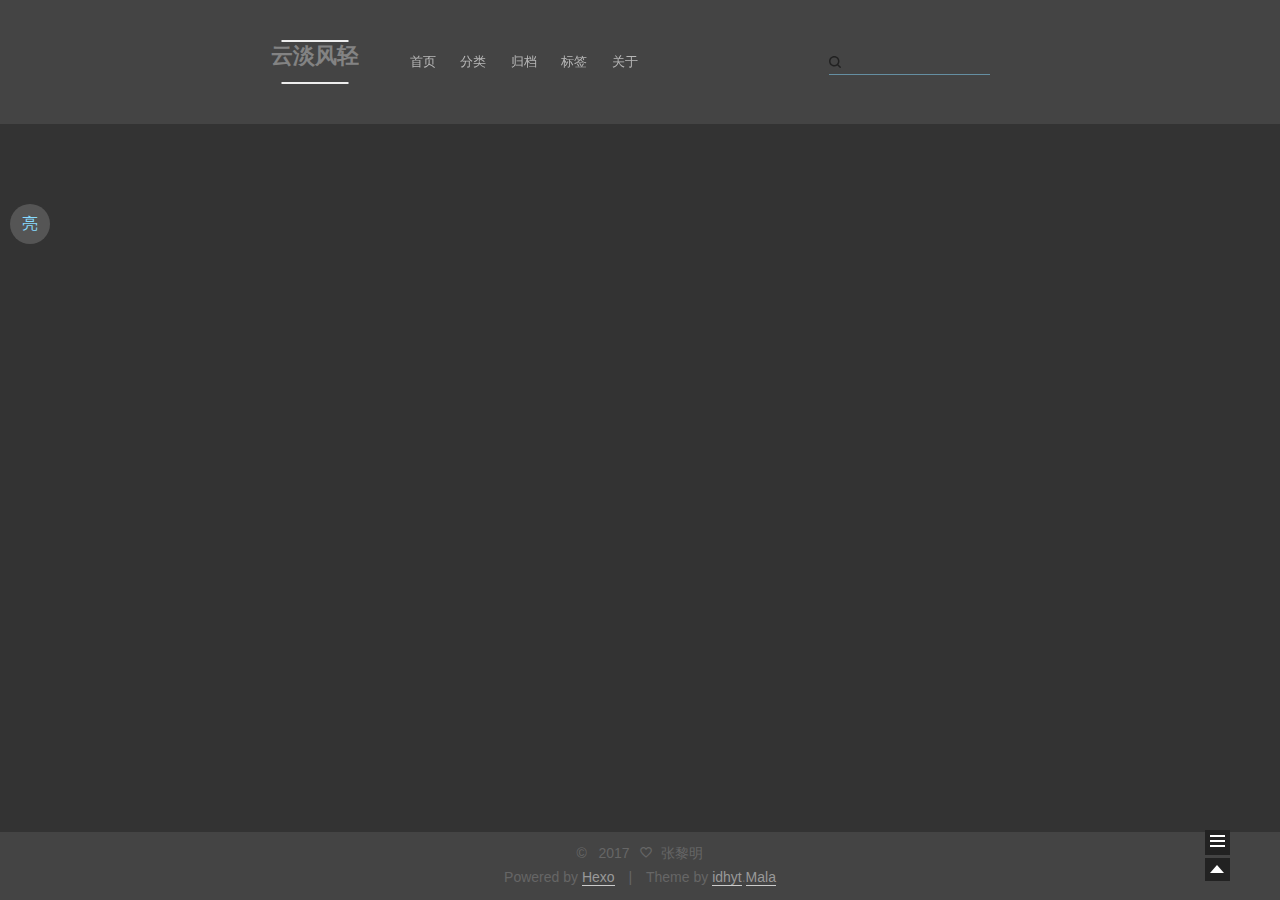
==== commit 2e296909: "Site updated: 2017-05-11 10:32:46" ====
--- a/about/index.html
+++ b/about/index.html
@@ -3,8 +3,6 @@
 <html class="theme-next use-motion theme-next-mala">
 <head>
   
-    
-
 
 <meta charset="UTF-8"/>
 <meta http-equiv="X-UA-Compatible" content="IE=edge,chrome=1" />
@@ -477,7 +475,7 @@
     <footer id="footer" class="footer">
       <div class="footer-inner"> <div class="copyright" >
   
-  &copy; &nbsp;  2011 - 
+  &copy; &nbsp; 
   <span itemprop="copyrightYear">2017
   </span>
   <span class="with-love">
--- a/css/main.css
+++ b/css/main.css
@@ -1069,7 +1069,7 @@
   width: 4px;
   height: 4px;
   border-radius: 50%;
-  background: #ff05ff;
+  background: #34f6ff;
 }
 .links-of-friendly a {
   display: inline-block;
@@ -1087,7 +1087,7 @@
   width: 4px;
   height: 4px;
   border-radius: 50%;
-  background: #4eff0e;
+  background: #00b529;
 }
 .sidebar-nav {
   margin: 0;
